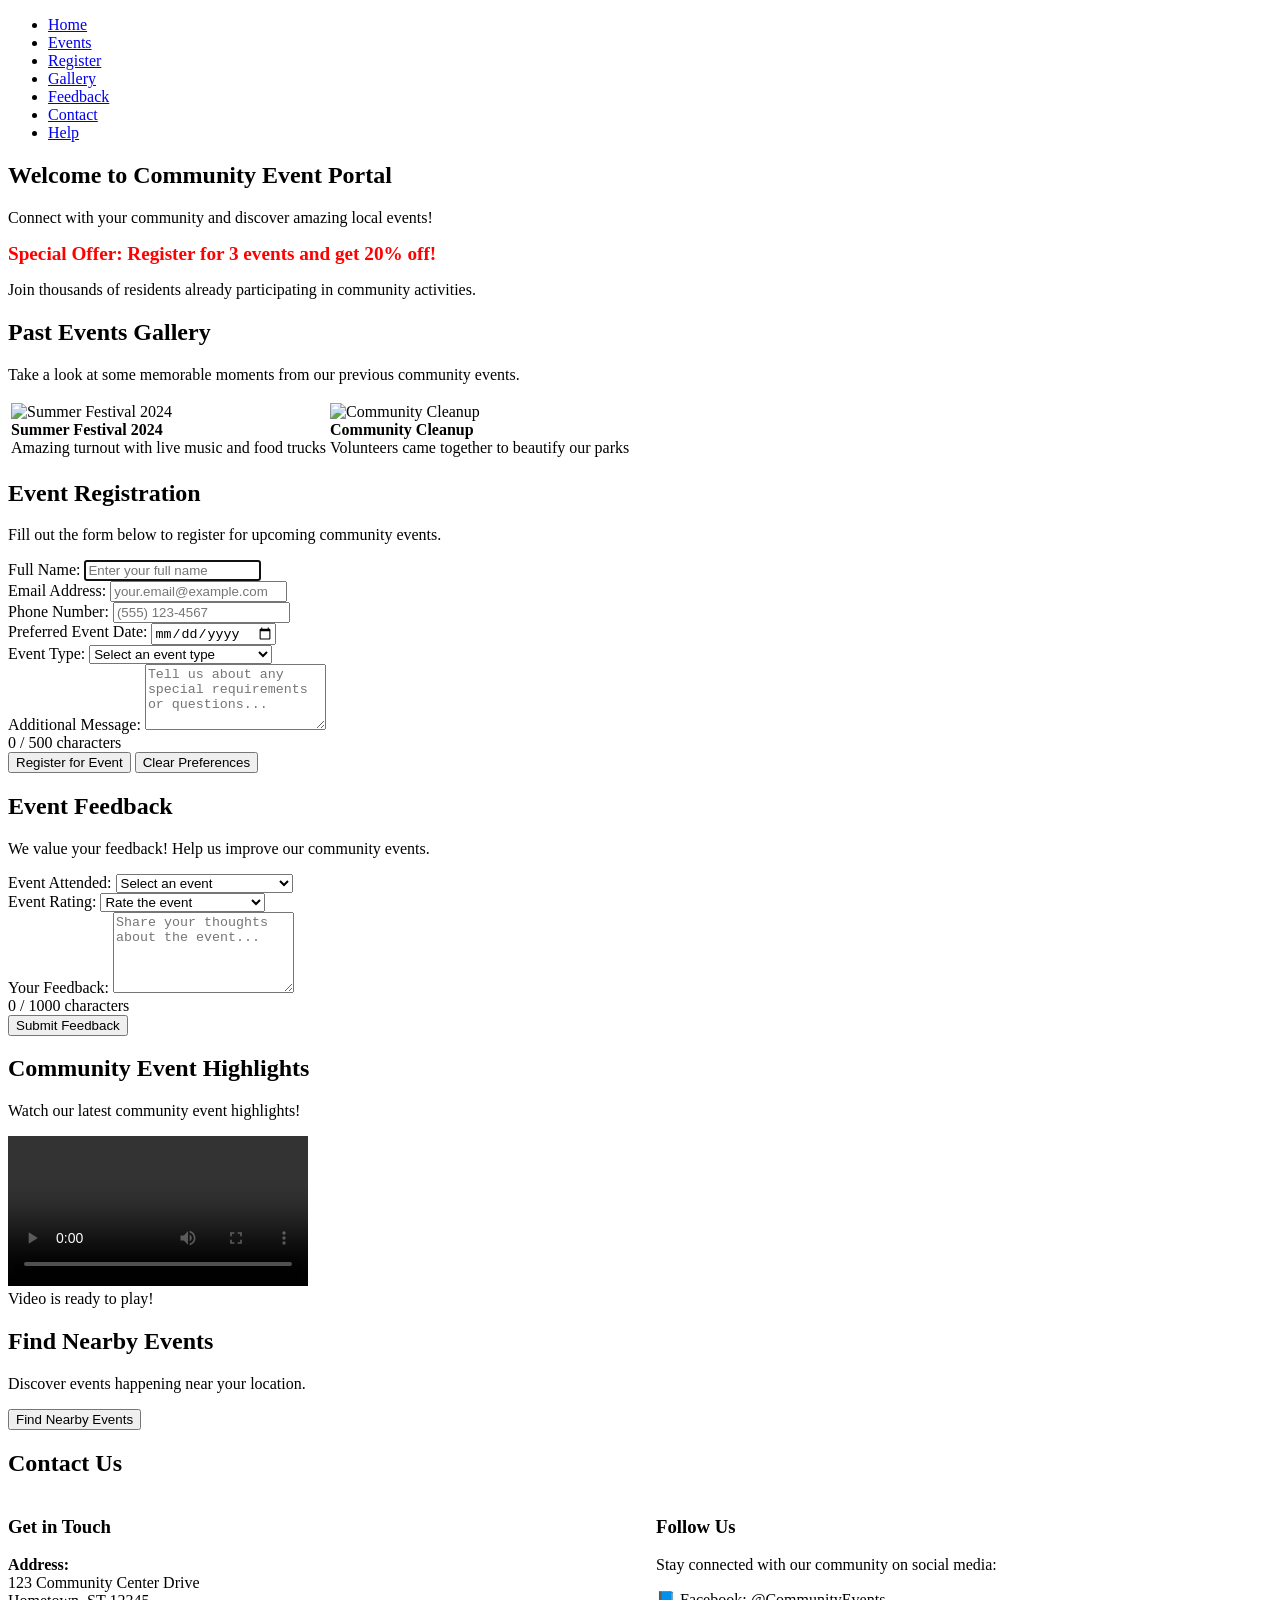
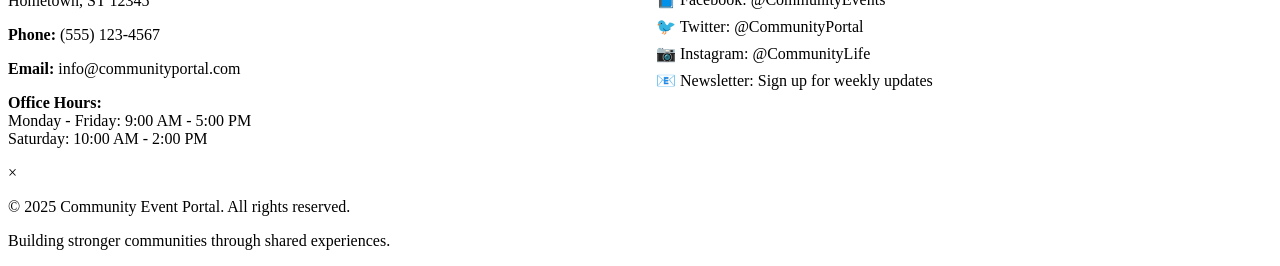
==== index.html @ f9a4d029 "index.html" ====
<!DOCTYPE html>
<html lang="en">
<head>
    <meta charset="UTF-8">
    <meta name="viewport" content="width=device-width, initial-scale=1.0">
    <title>Community Event Portal</title>
    <link rel="stylesheet" href="style.css">
</head>
<body>
    <!-- Navigation Section -->
    <nav>
        <div class="container">
            <ul>
                <li><a href="#home">Home</a></li>
                <li><a href="#events">Events</a></li>
                <li><a href="#registration">Register</a></li>
                <li><a href="#gallery">Gallery</a></li>
                <li><a href="#feedback">Feedback</a></li>
                <li><a href="#contact">Contact</a></li>
                <li><a href="help.html" target="_blank">Help</a></li>
            </ul>
        </div>
    </nav>

    <!-- Main Content -->
    <main class="container">
        <!-- Home Section -->
        <section id="home">
            <!-- Welcome Banner with unique styling -->
            <div id="welcomeBanner">
                <h1>Welcome to Community Event Portal</h1>
                <p>Connect with your community and discover amazing local events!</p>
                <span style="color: red; font-weight: bold; font-size: 1.2em;">
                    Special Offer: Register for 3 events and get 20% off!
                </span>
            </div>
            
            <div class="highlight">
                <p>Join thousands of residents already participating in community activities.</p>
            </div>
        </section>

       
        <!-- Image Gallery Section -->
        <section id="gallery">
            <h2>Past Events Gallery</h2>
            <p>Take a look at some memorable moments from our previous community events.</p>
            
            <table class="event-gallery">
                <tr>
                    <td>
                        <img src="img1.jpg" alt="Summer Festival 2024" title="Summer Festival 2024" class="gallery-image">
                        <div><strong>Summer Festival 2024</strong><br>Amazing turnout with live music and food trucks</div>
                    </td>
                    <td>
                        <img src="img2.jpg" alt="Community Cleanup" title="Community Cleanup 2024" class="gallery-image" >
                        <div><strong>Community Cleanup</strong><br>Volunteers came together to beautify our parks</div>
                    </td>
                   
                </tr>
            </table>
        </section>

        <!-- Event Registration Form Section -->
        <section id="registration">
            <h2>Event Registration</h2>
            <p>Fill out the form below to register for upcoming community events.</p>
            
            <form class="registration-form" >
                <div class="form-group">
                    <label for="fullName">Full Name:</label>
                    <input type="text" id="fullName" name="fullName" placeholder="Enter your full name" required autofocus>
                </div>
                
                <div class="form-group">
                    <label for="email">Email Address:</label>
                    <input type="email" id="email" name="email" placeholder="your.email@example.com" required>
                </div>
                
                <div class="form-group">
                    <label for="phone">Phone Number:</label>
                    <input type="tel" id="phone" name="phone" placeholder="(555) 123-4567" >
                    <div id="phoneError" class="error-message" style="display: none;"></div>
                </div>
                
                <div class="form-group">
                    <label for="eventDate">Preferred Event Date:</label>
                    <input type="date" id="eventDate" name="eventDate" required>
                </div>
                
                <div class="form-group">
                    <label for="eventType">Event Type:</label>
                    <select id="eventType" name="eventType"  required>
                        <option value="">Select an event type</option>
                        <option value="festival" data-fee="25">Summer Festival ($25)</option>
                        <option value="cleanup" data-fee="0">Community Cleanup (Free)</option>
                        <option value="business" data-fee="15">Business Fair ($15)</option>
                        <option value="charity" data-fee="30">Charity Run ($30)</option>
                        <option value="art" data-fee="10">Art Exhibition ($10)</option>
                    </select>
                    <div id="eventFee" class="event-fee" style="display: none;"></div>
                </div>
                
                <div class="form-group">
                    <label for="message">Additional Message:</label>
                    <textarea id="message" name="message" rows="4" placeholder="Tell us about any special requirements or questions..." onkeyup="countCharacters(this)" onkeydown="countCharacters(this)"></textarea>
                    <div id="charCounter" class="char-counter">0 / 500 characters</div>
                </div>
                
                <button type="submit" class="btn btn-primary">Register for Event</button>
                <button type="button" class="btn btn-secondary" >Clear Preferences</button>
                
                <output id="formOutput" style="display: none;"></output>
            </form>
        </section>

        <!-- Feedback Section -->
        <section id="feedback">
            <h2>Event Feedback</h2>
            <p>We value your feedback! Help us improve our community events.</p>
            
            <form class="registration-form">
                <div class="form-group">
                    <label for="attendedEvent">Event Attended:</label>
                    <select id="attendedEvent" name="attendedEvent">
                        <option value="">Select an event</option>
                        <option value="summer2024">Summer Festival 2024</option>
                        <option value="cleanup2024">Community Cleanup 2024</option>
                        <option value="holiday2024">Holiday Market 2024</option>
                    </select>
                </div>
                
                <div class="form-group">
                    <label for="rating">Event Rating:</label>
                    <select id="rating" name="rating">
                        <option value="">Rate the event</option>
                        <option value="5">⭐⭐⭐⭐⭐ Excellent</option>
                        <option value="4">⭐⭐⭐⭐ Good</option>
                        <option value="3">⭐⭐⭐ Average</option>
                        <option value="2">⭐⭐ Below Average</option>
                        <option value="1">⭐ Poor</option>
                    </select>
                </div>
                
                <div class="form-group">
                    <label for="feedbackText">Your Feedback:</label>
                    <textarea id="feedbackText" name="feedbackText" rows="5" placeholder="Share your thoughts about the event..." onkeyup="countFeedbackCharacters(this)"></textarea>
                    <div id="feedbackCharCounter" class="char-counter">0 / 1000 characters</div>
                </div>
                
                <button type="button" class="btn btn-primary">Submit Feedback</button>
            </form>
        </section>

        <!-- Video Section -->
        <section id="video">
            <h2>Community Event Highlights</h2>
            <p>Watch our latest community event highlights!</p>
            
            <video controls preload="metadata" >
                <source src="/api/placeholder/video.mp4" type="video/mp4">
                <source src="/api/placeholder/video.webm" type="video/webm">
                Your browser does not support the video tag.
            </video>
            
            <div id="videoStatus" class="video-status">
                Video is ready to play!
            </div>
        </section>

        <!-- Geolocation Section -->
        <section id="location">
            <h2>Find Nearby Events</h2>
            <p>Discover events happening near your location.</p>
            
            <button class="btn btn-primary" >Find Nearby Events</button>
            
            <div id="locationInfo" class="location-info" style="display: none;">
                <h3>Your Location</h3>
                <p id="coordinates"></p>
                <p id="nearestEvent"></p>
            </div>
        </section>

        <!-- Contact Section -->
        <section id="contact">
            <h2>Contact Us</h2>
            <div style="display: grid; grid-template-columns: repeat(auto-fit, minmax(250px, 1fr)); gap: 2rem;">
                <div>
                    <h3>Get in Touch</h3>
                    <p><strong>Address:</strong><br>123 Community Center Drive<br>Hometown, ST 12345</p>
                    <p><strong>Phone:</strong> (555) 123-4567</p>
                    <p><strong>Email:</strong> info@communityportal.com</p>
                    <p><strong>Office Hours:</strong><br>Monday - Friday: 9:00 AM - 5:00 PM<br>Saturday: 10:00 AM - 2:00 PM</p>
                </div>
                <div>
                    <h3>Follow Us</h3>
                    <p>Stay connected with our community on social media:</p>
                    <ul style="list-style: none; padding: 0;">
                        <li style="margin: 0.5rem 0;">📘 Facebook: @CommunityEvents</li>
                        <li style="margin: 0.5rem 0;">🐦 Twitter: @CommunityPortal</li>
                        <li style="margin: 0.5rem 0;">📷 Instagram: @CommunityLife</li>
                        <li style="margin: 0.5rem 0;">📧 Newsletter: Sign up for weekly updates</li>
                    </ul>
                </div>
            </div>
        </section>
    </main>

    <!-- Image Modal -->
    <div id="imageModal" class="modal">
        <span class="close" >&times;</span>
        <img class="modal-content" id="modalImage">
    </div>

    <!-- Footer Section -->
    <footer>
        <div class="container">
            <p>&copy; 2025 Community Event Portal. All rights reserved.</p>
            <p>Building stronger communities through shared experiences.</p>
        </div>
    </footer>
<script src="script.js"></script>
   
</body>
</html>
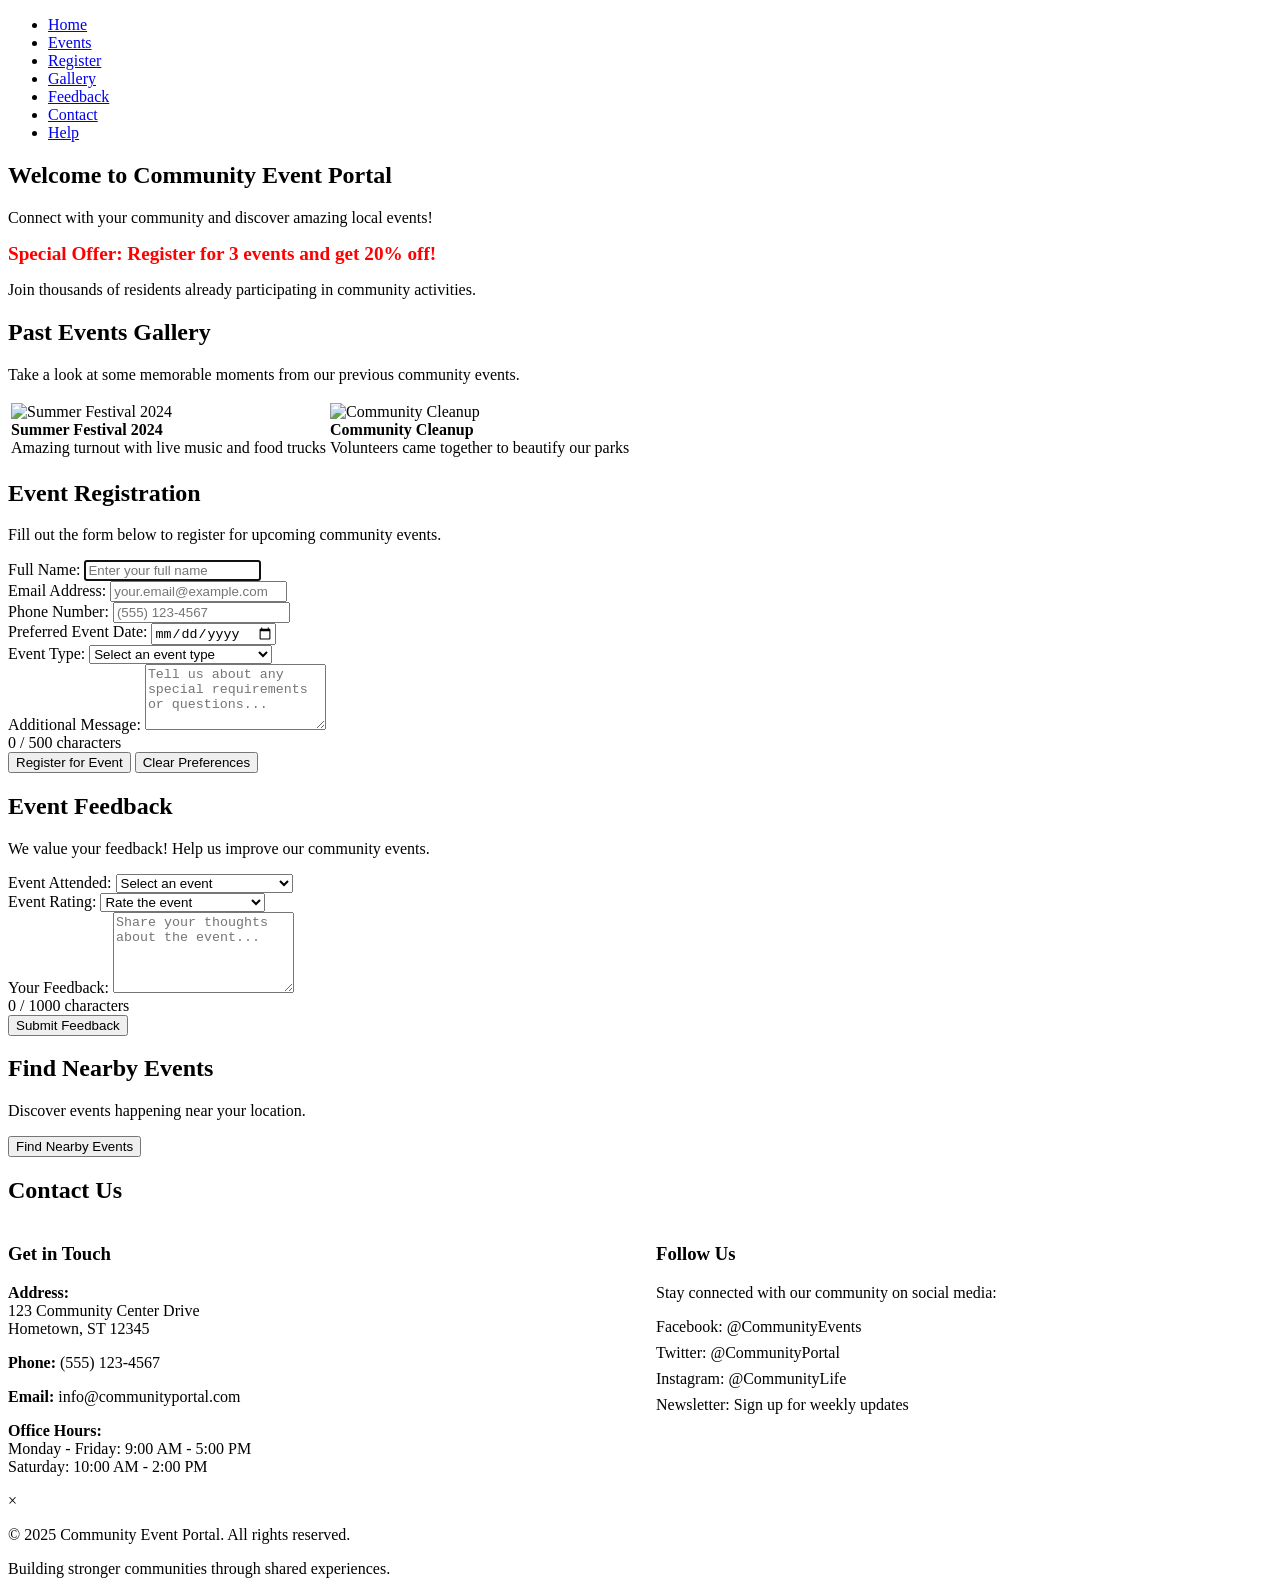
==== commit 89bcca7b: "index.html" ====
--- a/index.html
+++ b/index.html
@@ -49,11 +49,11 @@
             <table class="event-gallery">
                 <tr>
                     <td>
-                        <img src="img1.jpg" alt="Summer Festival 2024" title="Summer Festival 2024" class="gallery-image">
+                        <img src="img1.jpg" alt="Summer Festival 2024" title="Summer Festival 2024" class="gallery-image" ondblclick="enlargeImage(this)">
                         <div><strong>Summer Festival 2024</strong><br>Amazing turnout with live music and food trucks</div>
                     </td>
                     <td>
-                        <img src="img2.jpg" alt="Community Cleanup" title="Community Cleanup 2024" class="gallery-image" >
+                        <img src="img2.jpg" alt="Community Cleanup" title="Community Cleanup 2024" class="gallery-image" ondblclick="enlargeImage(this)">
                         <div><strong>Community Cleanup</strong><br>Volunteers came together to beautify our parks</div>
                     </td>
                    
@@ -66,7 +66,7 @@
             <h2>Event Registration</h2>
             <p>Fill out the form below to register for upcoming community events.</p>
             
-            <form class="registration-form" >
+            <form class="registration-form" onsubmit="submitForm(event)">
                 <div class="form-group">
                     <label for="fullName">Full Name:</label>
                     <input type="text" id="fullName" name="fullName" placeholder="Enter your full name" required autofocus>
@@ -79,7 +79,7 @@
                 
                 <div class="form-group">
                     <label for="phone">Phone Number:</label>
-                    <input type="tel" id="phone" name="phone" placeholder="(555) 123-4567" >
+                    <input type="tel" id="phone" name="phone" placeholder="(555) 123-4567" onblur="validatePhone(this)">
                     <div id="phoneError" class="error-message" style="display: none;"></div>
                 </div>
                 
@@ -90,7 +90,7 @@
                 
                 <div class="form-group">
                     <label for="eventType">Event Type:</label>
-                    <select id="eventType" name="eventType"  required>
+                    <select id="eventType" name="eventType" onchange="showEventFee(this)" required>
                         <option value="">Select an event type</option>
                         <option value="festival" data-fee="25">Summer Festival ($25)</option>
                         <option value="cleanup" data-fee="0">Community Cleanup (Free)</option>
@@ -107,8 +107,8 @@
                     <div id="charCounter" class="char-counter">0 / 500 characters</div>
                 </div>
                 
-                <button type="submit" class="btn btn-primary">Register for Event</button>
-                <button type="button" class="btn btn-secondary" >Clear Preferences</button>
+                <button type="submit" class="btn btn-primary" onclick="showConfirmation()">Register for Event</button>
+                <button type="button" class="btn btn-secondary" onclick="clearPreferences()">Clear Preferences</button>
                 
                 <output id="formOutput" style="display: none;"></output>
             </form>
@@ -152,28 +152,12 @@
             </form>
         </section>
 
-        <!-- Video Section -->
-        <section id="video">
-            <h2>Community Event Highlights</h2>
-            <p>Watch our latest community event highlights!</p>
-            
-            <video controls preload="metadata" >
-                <source src="/api/placeholder/video.mp4" type="video/mp4">
-                <source src="/api/placeholder/video.webm" type="video/webm">
-                Your browser does not support the video tag.
-            </video>
-            
-            <div id="videoStatus" class="video-status">
-                Video is ready to play!
-            </div>
-        </section>
-
         <!-- Geolocation Section -->
         <section id="location">
             <h2>Find Nearby Events</h2>
             <p>Discover events happening near your location.</p>
             
-            <button class="btn btn-primary" >Find Nearby Events</button>
+            <button class="btn btn-primary" onclick="findNearbyEvents()">Find Nearby Events</button>
             
             <div id="locationInfo" class="location-info" style="display: none;">
                 <h3>Your Location</h3>
@@ -197,10 +181,10 @@
                     <h3>Follow Us</h3>
                     <p>Stay connected with our community on social media:</p>
                     <ul style="list-style: none; padding: 0;">
-                        <li style="margin: 0.5rem 0;">📘 Facebook: @CommunityEvents</li>
-                        <li style="margin: 0.5rem 0;">🐦 Twitter: @CommunityPortal</li>
-                        <li style="margin: 0.5rem 0;">📷 Instagram: @CommunityLife</li>
-                        <li style="margin: 0.5rem 0;">📧 Newsletter: Sign up for weekly updates</li>
+                        <li style="margin: 0.5rem 0;"> Facebook: @CommunityEvents</li>
+                        <li style="margin: 0.5rem 0;"> Twitter: @CommunityPortal</li>
+                        <li style="margin: 0.5rem 0;"> Instagram: @CommunityLife</li>
+                        <li style="margin: 0.5rem 0;"> Newsletter: Sign up for weekly updates</li>
                     </ul>
                 </div>
             </div>
@@ -209,7 +193,7 @@
 
     <!-- Image Modal -->
     <div id="imageModal" class="modal">
-        <span class="close" >&times;</span>
+        <span class="close" onclick="closeModal()">&times;</span>
         <img class="modal-content" id="modalImage">
     </div>
 
@@ -224,5 +208,3 @@
    
 </body>
 </html>
-                        
-                
